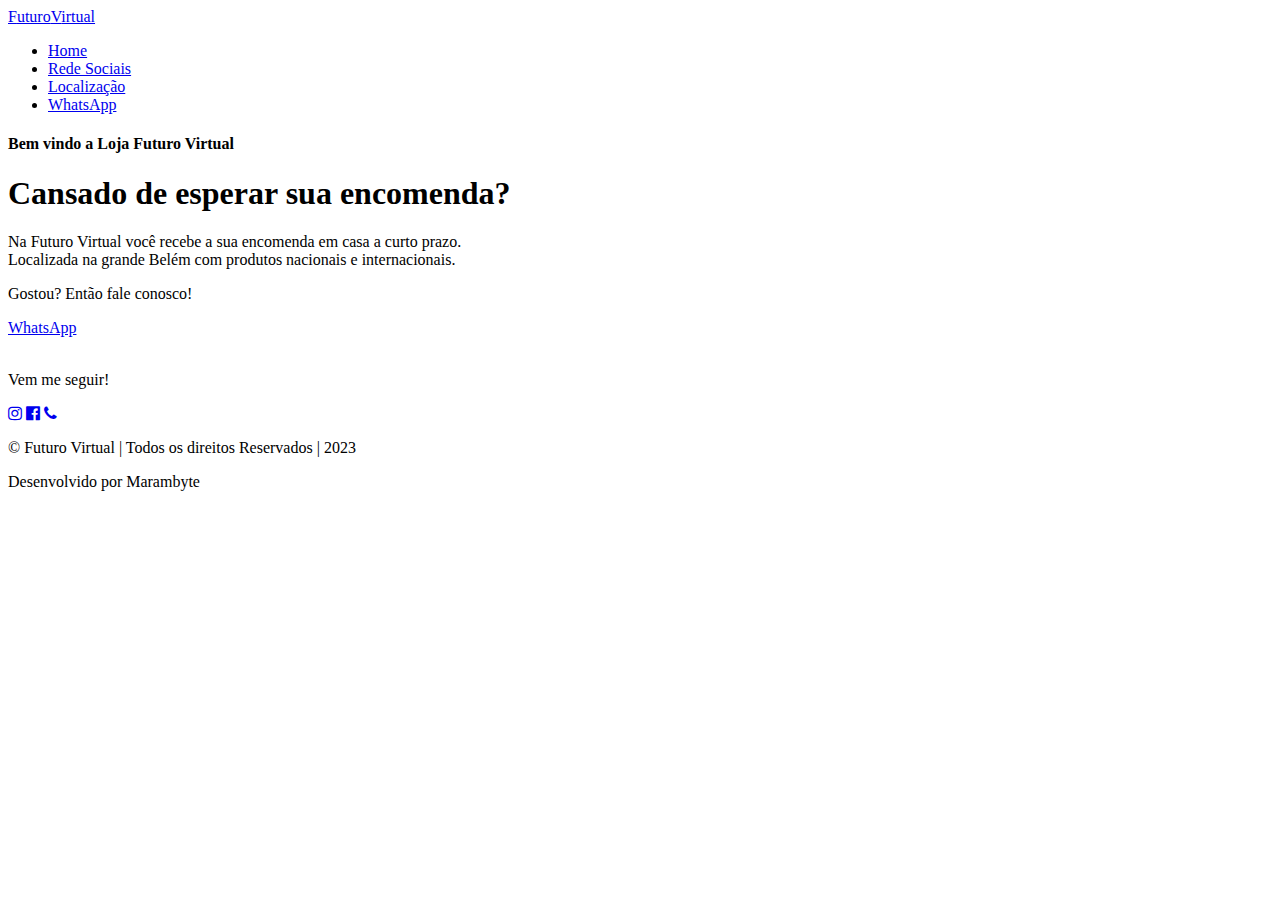
==== FuturoVirtual/index.html @ c1679b2c "Update index.html" ====
<!DOCTYPE html>
<html lang="Pt-br">

<head>
    <meta charset="UTF-8">
    <meta http-equiv="X-UA-Compatible" content="IE=edge">
    <meta name="viewport" content="width=device-width, initial-scale=1.0">
    <link rel="stylesheet" href="https://maxcdn.bootstrapcdn.com/font-awesome/4.7.0/css/font-awesome.min.css">
    <link rel="stylesheet" href="style.css">
    
    <!-- SEO -->
    <meta name="description" content="">
    <meta name="author" content="">
    <meta name="keywords" content="" />

    <link rel="alternate" href="" hreflang="pt-br" />
    <meta name="robots" content="index, follow">

    <meta name="viewport" content="width=device-width, initial-scale=1, maximum-scale=1">
    <meta property="og:url" content="URL" />
    <meta property="og:title" content="Futuro Vrtual | Belém" />
    <meta property="og:image" content="https://cf.shopee.com.br/file/6bb52f8d596cfbd509c4d098b6725454" />
    <meta property="og:description" content="Compre sem sair de Casa!" />
    <meta name="theme-color" content="#fe2813">

    <meta property="business:contact_data:country_name" content="Brasil" />
    <meta property="business:contact_data:website" content="URL" />
    <meta property="business:contact_data:region" content="PA" />
    <meta property="business:contact_data:email" content="EMAIL" />
    <meta property="business:contact_data:phone_number" content="TEL" />


    <meta name="twitter:card" content="summary" />
    <meta name="twitter:description" content="Compre sem sair de Casa!" />
    <meta name="twitter:title" content="Futuro Vrtual | Belém" />
    <meta name="twitter:image" content="https://cf.shopee.com.br/file/6bb52f8d596cfbd509c4d098b6725454" />


    <meta name="geo.placename" content="Belém" />
    <meta name="geo.region" content="BR" />
    <meta name="description" content="Compre sem sair de Casa!" />
    <link rel="canonical" href="URL" />

    <meta property="og:type" content="website" />
    <meta property="og:locale" content="pt_BR" />
    <meta name="format-detection" content="telephone=no">
    <!-- SEO -->




    <title>Futuro Virtual</title>


</head>

<body>
    <header>
        <!--Menu Superior-->
        <nav class="navigation">
            <a href="#" class="logo"></span>F<span>uturo</span>V<span>irtual</span></a>
            <ul class="nav-menu">
                <li class="nav-item"><a href="#">Home</a></li>
                <li class="nav-item"><a href="#sociais">Rede Sociais</a></li>
                <li class="nav-item"><a href="#">Localização</a></li>
                <li class="nav-item"><a
                        href="https://api.whatsapp.com/send?phone=5591985276399 &text=Olá, visitei o seu site e gostaria de saber mais!"
                        target="_blank" rel="noreferrer noopener">WhatsApp</a></li>
                <i class='bx bx-search'></i>
            </ul>
            <div class="menu">
                <span class="bar"></span>
                <span class="bar"></span>
                <span class="bar"></span>
            </div>
        </nav>
        <!-- Fim Menu Superior-->
    </header>
    <main>
        <section class="home">
            <div class="home-text">
                <h4 class="text-h4">Bem vindo a Loja Futuro Virtual</h4>
                <h1 class="text-h1">Cansado de esperar sua encomenda?</h1>
                <p>Na Futuro Virtual você recebe a sua encomenda em casa a curto prazo.<br> Localizada na grande Belém
                    com produtos nacionais e internacionais.</p>

                <p>Gostou? Então fale conosco!</p>
                <a href="https://api.whatsapp.com/send?phone=5591985276399 &text=Olá, visitei o seu site e gostaria de saber mais!"
                    target="_blank" rel="noreferrer noopener" class="home-btn">WhatsApp</a>

            </div>
            <div class="carrossel">
                <div class="container" id="img">
                    <img src="https://cdn.pixabay.com/photo/2023/03/23/23/18/headphones-7873009_1280.jpg" alt="">
                    <img src="https://cf.shopee.com.br/file/6bb52f8d596cfbd509c4d098b6725454" alt="">
                    <img src="https://cf.shopee.com.br/file/d41e3088a6d561311743f38bc772be79" alt="">
                    <img src="https://d2r9epyceweg5n.cloudfront.net/stores/001/774/308/products/fone_de_ouvido_redmi_airdots_2_bluetooth_basic_preto_twsej061ls_xiaomi_5025_1_4de2d6caf0294e7722860c9d91dd24e01-283a80d52c0cae9b4216313968314182-1024-1024.jpg" alt="">
                </div>
            </div>
        </section>
    </main>

    <script src="script.js"></script>
    <footer>
        <!--RODAPÉ-->
        <div id="sociais" class="footer-sociais">
            <p>Vem me seguir!</p>
            <div class="sociais">
                <a href="#"><i class="fa fa-instagram"></i></a>
                <a href="#"> <i class="fa fa-facebook-official"></i></a>
                <a href="tel:91985276399"><i class="fa fa-phone"></i></a>
            </div>
            <div>
                <p> © Futuro Virtual | Todos os direitos Reservados | 2023</p>
                <p>Desenvolvido por Marambyte</p>
            </div>

        </div>
    </footer>
</body>

</html>
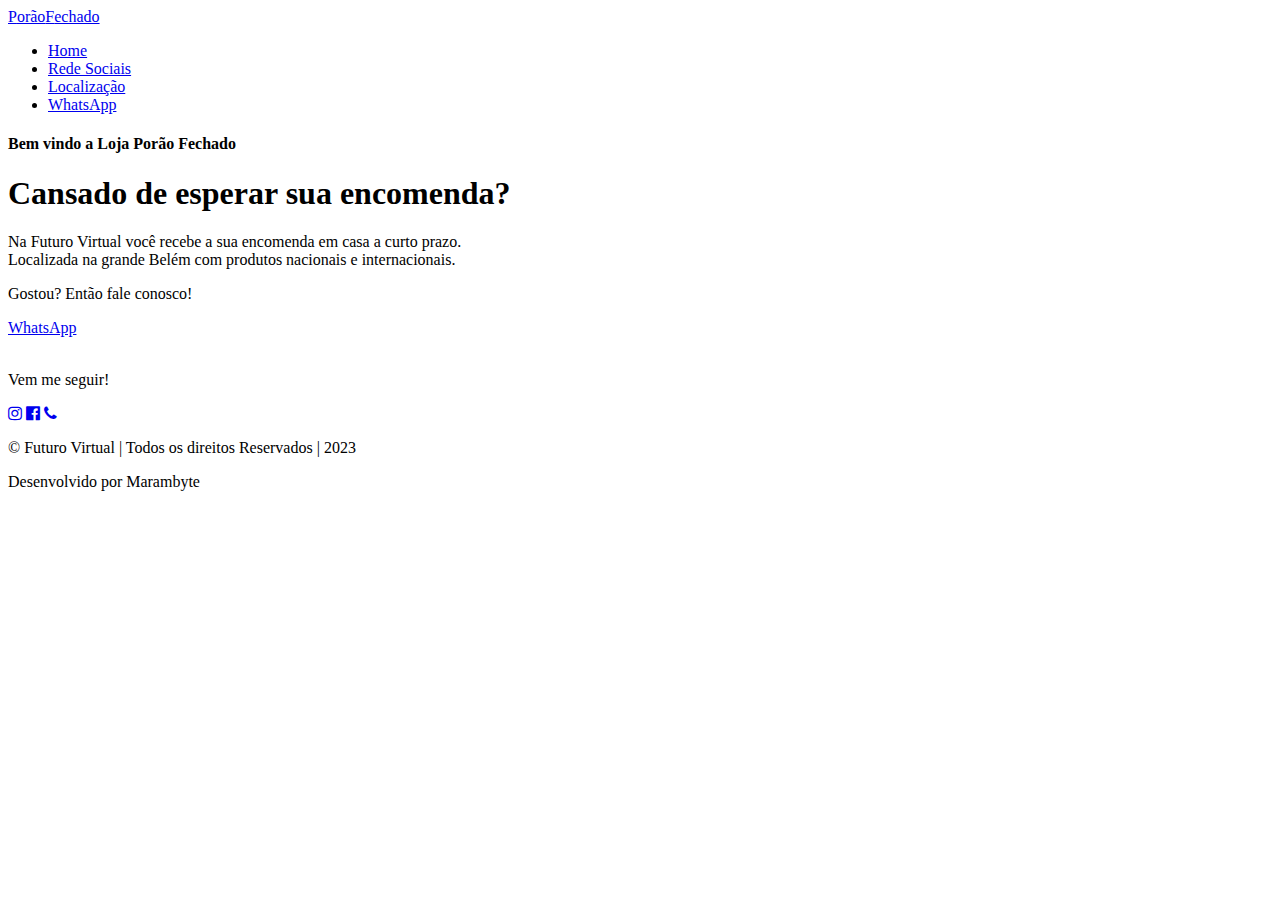
==== commit 1aaed2cd: "Update index.html" ====
--- a/FuturoVirtual/index.html
+++ b/FuturoVirtual/index.html
@@ -17,29 +17,29 @@
     <meta name="robots" content="index, follow">
 
     <meta name="viewport" content="width=device-width, initial-scale=1, maximum-scale=1">
-    <meta property="og:url" content="URL" />
-    <meta property="og:title" content="Futuro Vrtual | Belém" />
-    <meta property="og:image" content="https://cf.shopee.com.br/file/6bb52f8d596cfbd509c4d098b6725454" />
+    <meta property="og:url" content="https://marambyte.github.io/sites/FuturoVirtual/" />
+    <meta property="og:title" content="Loja Porão Fechado | Belém" />
+    <meta property="og:image" content="https://http2.mlstatic.com/D_NQ_NP_877799-MLB54816807304_042023-O.webp" />
     <meta property="og:description" content="Compre sem sair de Casa!" />
     <meta name="theme-color" content="#fe2813">
 
     <meta property="business:contact_data:country_name" content="Brasil" />
-    <meta property="business:contact_data:website" content="URL" />
+    <meta property="business:contact_data:website" content="https://marambyte.github.io/sites/FuturoVirtual/" />
     <meta property="business:contact_data:region" content="PA" />
-    <meta property="business:contact_data:email" content="EMAIL" />
-    <meta property="business:contact_data:phone_number" content="TEL" />
+    <meta property="business:contact_data:email" content="lojaporaofechado@gmail.com" />
+    <meta property="business:contact_data:phone_number" content="(91)98191-6604" />
 
 
     <meta name="twitter:card" content="summary" />
     <meta name="twitter:description" content="Compre sem sair de Casa!" />
-    <meta name="twitter:title" content="Futuro Vrtual | Belém" />
-    <meta name="twitter:image" content="https://cf.shopee.com.br/file/6bb52f8d596cfbd509c4d098b6725454" />
+    <meta name="twitter:title" content="Futuro Virtual | Belém" />
+    <meta name="twitter:image" content="https://http2.mlstatic.com/D_NQ_NP_877799-MLB54816807304_042023-O.webp" />
 
 
     <meta name="geo.placename" content="Belém" />
     <meta name="geo.region" content="BR" />
     <meta name="description" content="Compre sem sair de Casa!" />
-    <link rel="canonical" href="URL" />
+    <link rel="canonical" href="https://marambyte.github.io/sites/FuturoVirtual/" />
 
     <meta property="og:type" content="website" />
     <meta property="og:locale" content="pt_BR" />
@@ -49,7 +49,7 @@
 
 
 
-    <title>Futuro Virtual</title>
+    <title>Loja Porão Fechado</title>
 
 
 </head>
@@ -58,13 +58,13 @@
     <header>
         <!--Menu Superior-->
         <nav class="navigation">
-            <a href="#" class="logo"></span>F<span>uturo</span>V<span>irtual</span></a>
+            <a href="#" class="logo"></span>P<span>orão</span>F<span>echado</span></a>
             <ul class="nav-menu">
                 <li class="nav-item"><a href="#">Home</a></li>
                 <li class="nav-item"><a href="#sociais">Rede Sociais</a></li>
                 <li class="nav-item"><a href="#">Localização</a></li>
                 <li class="nav-item"><a
-                        href="https://api.whatsapp.com/send?phone=5591985276399 &text=Olá, visitei o seu site e gostaria de saber mais!"
+                        href="https://api.whatsapp.com/send?phone=5591981916604 &text=Olá, visitei o seu site e gostaria de saber mais!"
                         target="_blank" rel="noreferrer noopener">WhatsApp</a></li>
                 <i class='bx bx-search'></i>
             </ul>
@@ -79,13 +79,13 @@
     <main>
         <section class="home">
             <div class="home-text">
-                <h4 class="text-h4">Bem vindo a Loja Futuro Virtual</h4>
+                <h4 class="text-h4">Bem vindo a Loja Porão Fechado</h4>
                 <h1 class="text-h1">Cansado de esperar sua encomenda?</h1>
                 <p>Na Futuro Virtual você recebe a sua encomenda em casa a curto prazo.<br> Localizada na grande Belém
                     com produtos nacionais e internacionais.</p>
 
                 <p>Gostou? Então fale conosco!</p>
-                <a href="https://api.whatsapp.com/send?phone=5591985276399 &text=Olá, visitei o seu site e gostaria de saber mais!"
+                <a href="https://api.whatsapp.com/send?phone=5591981916604 &text=Olá, visitei o seu site e gostaria de saber mais!"
                     target="_blank" rel="noreferrer noopener" class="home-btn">WhatsApp</a>
 
             </div>
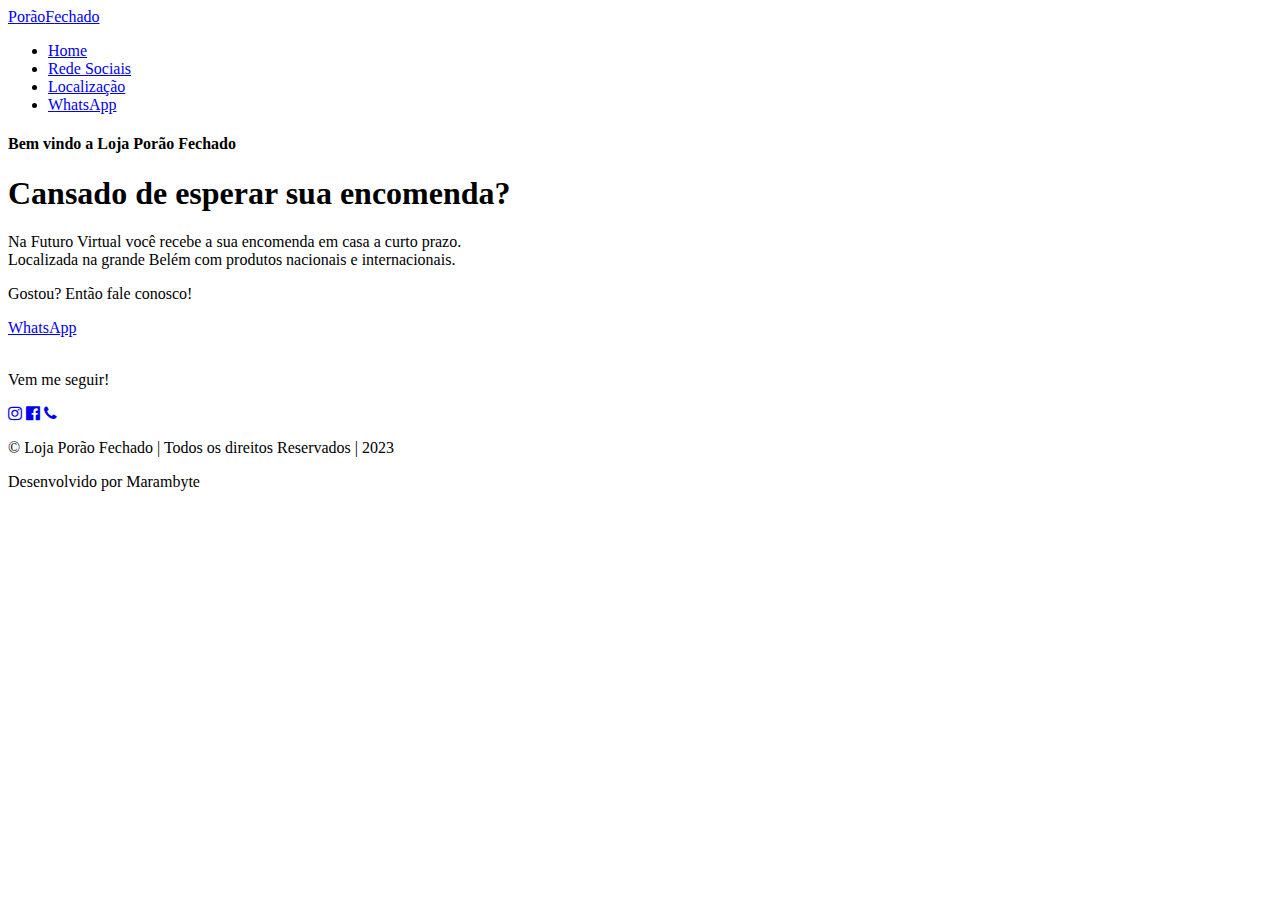
==== commit d39caee5: "Update index.html" ====
--- a/FuturoVirtual/index.html
+++ b/FuturoVirtual/index.html
@@ -20,7 +20,7 @@
     <meta property="og:url" content="https://marambyte.github.io/sites/FuturoVirtual/" />
     <meta property="og:title" content="Loja Porão Fechado | Belém" />
     <meta property="og:image" content="https://http2.mlstatic.com/D_NQ_NP_877799-MLB54816807304_042023-O.webp" />
-    <meta property="og:description" content="Compre sem sair de Casa!" />
+    <meta property="og:description" content="Sua loja nerd em Belém, compre sem sair de casa!" />
     <meta name="theme-color" content="#fe2813">
 
     <meta property="business:contact_data:country_name" content="Brasil" />
@@ -31,14 +31,14 @@
 
 
     <meta name="twitter:card" content="summary" />
-    <meta name="twitter:description" content="Compre sem sair de Casa!" />
-    <meta name="twitter:title" content="Futuro Virtual | Belém" />
+    <meta name="twitter:description" content="Sua loja nerd em Belém, compre sem sair de casa!" />
+    <meta name="twitter:title" content="Loja Porão Fechado | Belém" />
     <meta name="twitter:image" content="https://http2.mlstatic.com/D_NQ_NP_877799-MLB54816807304_042023-O.webp" />
 
 
     <meta name="geo.placename" content="Belém" />
     <meta name="geo.region" content="BR" />
-    <meta name="description" content="Compre sem sair de Casa!" />
+    <meta name="description" content="Sua loja nerd em Belém, compre sem sair de casa!" />
     <link rel="canonical" href="https://marambyte.github.io/sites/FuturoVirtual/" />
 
     <meta property="og:type" content="website" />
@@ -111,7 +111,7 @@
                 <a href="tel:91985276399"><i class="fa fa-phone"></i></a>
             </div>
             <div>
-                <p> © Futuro Virtual | Todos os direitos Reservados | 2023</p>
+                <p> © Loja Porão Fechado | Todos os direitos Reservados | 2023</p>
                 <p>Desenvolvido por Marambyte</p>
             </div>
 
